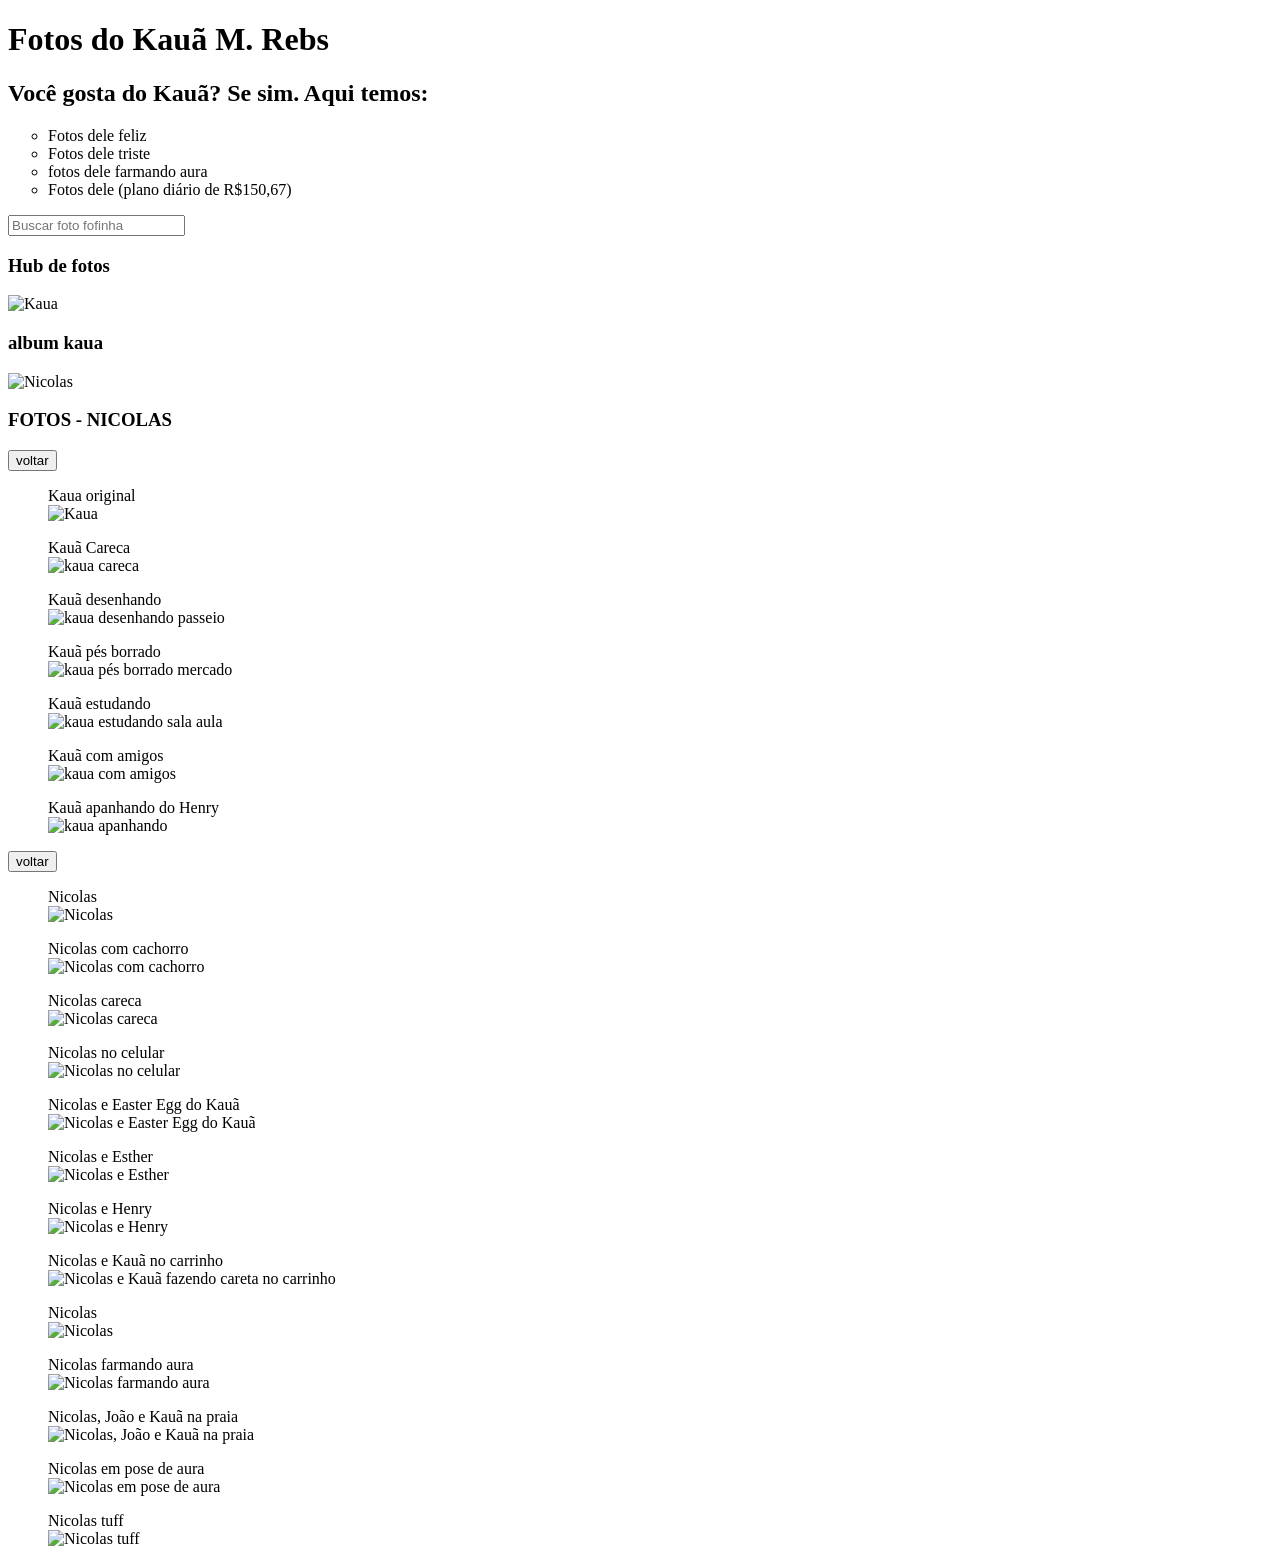
==== index.html @ 5835f492 "Add files via upload" ====
<!DOCTYPE html>
<!-- Documento principal da página do museu de fotos. -->
<html lang="pt-br">
  <head>
    <!-- Define a codificação para permitir acentos e caracteres especiais. -->
    <meta charset="utf-8">
    <!-- Faz a página se adaptar à largura de celulares e tablets. -->
    <meta name="viewport" content="width=device-width, initial-scale=1">
    <!-- Define o ícone exibido na aba do navegador. -->
    <link rel="icon" href="favicon.ico" type="image/x-icon">
    <!-- Carrega os estilos visuais da página. -->
    <link rel="stylesheet" href="style.css">
    <!-- Carrega o JavaScript depois que o HTML for interpretado. -->
    <script src="../Java_script.js" defer></script>
    <!-- Texto exibido na aba do navegador. -->
    <title>Múseu do Kauã</title>
  </head>
  <body>
    <!-- Título e apresentação do conteúdo da página. -->
    <h1>Fotos do Kauã M. Rebs</h1>
    <h2>Você gosta do Kauã? Se sim. Aqui temos:</h2>

    <!-- Lista de categorias de fotos disponíveis no site. -->
    <ul style="list-style-type: circle;">
      <li>Fotos dele feliz</li>
      <li>Fotos dele triste</li>
      <li>fotos dele farmando aura</li>
      <li>Fotos dele (plano diário de R$150,67)</li>
    </ul>

    <!-- Campo que dispara a filtragem enquanto o usuário digita. -->
    <input type="text" id="busca" class="busca" placeholder="Buscar foto fofinha" onkeyup="filtrar()">

    <!-- Título da área que reúne os cartões dos álbuns. -->
    <h3>Hub de fotos</h3>

    <!-- Cartões usados para escolher qual álbum será aberto. -->
    <div class="albuns">
      <!-- Álbum do Kauã. -->
      <div class="album" data-album="fotos-kaua" onclick="abrir_album('fotos-kaua')">
        <img src="fotos/Fotos - kaua/kaua.png" alt="Kaua" width="300" height="300">
        <h3>album kaua</h3>
      </div>

      <!-- Álbum do Nicolas. -->
      <div class="album" data-album="fotos-nicolas" onclick="abrir_album('fotos-nicolas')">
        <img src="fotos/Fotos - Nicolas/NicolasPoseAura.jpg" alt="Nicolas" width="300" height="300">
        <h3>FOTOS - NICOLAS</h3>
      </div>
    </div>

    <!-- Conteúdo do álbum de fotos do Kauã, inicialmente oculto pelo CSS. -->
    <div id="fotos-kaua" class="FotosKaua fotos-album">
      <!-- Retorna para a lista de álbuns. -->
      <button id="button_voltar" type="button" onclick="mostrar_albuns()">voltar</button>

      <!-- Foto original. -->
      <figure class="foto" data-tags="kaua normal original">
        <figcaption>Kaua original</figcaption>
        <img src="fotos/Fotos - kaua/kaua.png" alt="Kaua" width="300" height="300">
      </figure>

      <!-- Foto do Kauã careca. -->
      <figure class="foto" data-tags="kaua careca">
        <figcaption>Kauã Careca</figcaption>
        <img src="fotos/Fotos - kaua/kauacareca.png" alt="kaua careca" width="300" height="300">
      </figure>

      <!-- Kauã desenhando no passeio. -->
      <figure class="foto" data-tags="kaua desenhando passeio">
        <figcaption>Kauã desenhando</figcaption>
        <img src="fotos/Fotos - kaua/kaua_desenhando.jpg" alt="kaua desenhando passeio" width="300" height="300">
      </figure>

      <!-- Pés do Kauã. -->
      <figure class="foto" data-tags="pés kaua borrado">
        <figcaption>Kauã pés borrado</figcaption>
        <img src="fotos/Fotos - kaua/20260818_190801.jpg" alt="kaua pés borrado mercado" width="300" height="300">
      </figure>

      <!-- Kauã estudando na sala. -->
      <figure class="foto" data-tags="kaua estudando sala aula">
        <figcaption>Kauã estudando</figcaption>
        <img src="fotos/Fotos - kaua/kaua estudando.jpg" alt="kaua estudando sala aula" width="300" height="300">
      </figure>

      <!-- Kauã com amigos. -->
      <figure class="foto" data-tags="kaua amigos escola grupo feliz">
        <figcaption>Kauã com amigos</figcaption>
        <img src="fotos/Fotos - kaua/kaua com amigos.jpg" alt="kaua com amigos" width="300" height="300">
      </figure>

      <!-- Kauã apanhando do Henry no passeio. -->
      <figure class="foto" data-tags="kaua briga amigos henry passeio apanhando">
        <figcaption>Kauã apanhando do Henry</figcaption>
        <img src="fotos/Fotos - kaua/kaua apanhando do henry.jpg" alt="kaua apanhando" width="300" height="300">
      </figure>
    </div>

    <!-- Conteúdo do álbum de fotos do Nicolas, inicialmente oculto pelo CSS. -->
    <div id="fotos-nicolas" class="FotosNicolas fotos-album">
      <!-- Retorna para a lista de álbuns. -->
      <button id="button_voltar" type="button" onclick="mostrar_albuns()">voltar</button>

      <!-- Nicolas 67. -->
      <figure class="foto" data-tags="nicolas 67">
        <figcaption>Nicolas</figcaption>
        <img src="fotos/Fotos - Nicolas/Nicolas67.jpg" alt="Nicolas" width="300" height="300">
      </figure>

      <!-- Nicolas com cachorro. -->
      <figure class="foto" data-tags="nicolas cachorro">
        <figcaption>Nicolas com cachorro</figcaption>
        <img src="fotos/Fotos - Nicolas/NicolasCachorro.jpg" alt="Nicolas com cachorro" width="300" height="300">
      </figure>

      <!-- Nicolas careca. -->
      <figure class="foto" data-tags="nicolas careca">
        <figcaption>Nicolas careca</figcaption>
        <img src="fotos/Fotos - Nicolas/NicolasCareca.jpg" alt="Nicolas careca" width="300" height="300">
      </figure>

      <!-- Nicolas no celular. -->
      <figure class="foto" data-tags="nicolas celular">
        <figcaption>Nicolas no celular</figcaption>
        <img src="fotos/Fotos - Nicolas/NicolasCelular.jpg" alt="Nicolas no celular" width="300" height="300">
      </figure>

      <!-- Nicolas e Easter Egg do Kauã. -->
      <figure class="foto" data-tags="nicolas easter egg kaua">
        <figcaption>Nicolas e Easter Egg do Kauã</figcaption>
        <img src="fotos/Fotos - Nicolas/NicolasEasterEgg Kaua.jpg" alt="Nicolas e Easter Egg do Kauã" width="300" height="300">
      </figure>

      <!-- Nicolas e Esther. -->
      <figure class="foto" data-tags="nicolas esther">
        <figcaption>Nicolas e Esther</figcaption>
        <img src="fotos/Fotos - Nicolas/NicolasEEsther.jpg" alt="Nicolas e Esther" width="300" height="300">
      </figure>

      <!-- Nicolas e Henry. -->
      <figure class="foto" data-tags="nicolas henry">
        <figcaption>Nicolas e Henry</figcaption>
        <img src="fotos/Fotos - Nicolas/NicolasEHenry.jpg" alt="Nicolas e Henry" width="300" height="300">
      </figure>

      <!-- Nicolas e Kauã fazendo careta no carrinho. -->
      <figure class="foto" data-tags="nicolas kaua careta carrinho">
        <figcaption>Nicolas e Kauã no carrinho</figcaption>
        <img src="fotos/Fotos - Nicolas/NicolasEKauaCaretaCarrinho.jpg" alt="Nicolas e Kauã fazendo careta no carrinho" width="300" height="300">
      </figure>

      <!-- Nicolas Epstein. -->
      <figure class="foto" data-tags="nicolas epstein">
        <figcaption>Nicolas</figcaption>
        <img src="fotos/Fotos - Nicolas/NicolasEpstein.jpg" alt="Nicolas" width="300" height="300">
      </figure>

      <!-- Nicolas farmando aura. -->
      <figure class="foto" data-tags="nicolas farmando aura">
        <figcaption>Nicolas farmando aura</figcaption>
        <img src="fotos/Fotos - Nicolas/NicolasFarmandoAura.jpg" alt="Nicolas farmando aura" width="300" height="300">
      </figure>

      <!-- Nicolas, João e Kauã na praia. -->
      <figure class="foto" data-tags="nicolas joao kaua praia">
        <figcaption>Nicolas, João e Kauã na praia</figcaption>
        <img src="fotos/Fotos - Nicolas/NicolasJoaoKauaPraia.png" alt="Nicolas, João e Kauã na praia" width="300" height="300">
      </figure>

      <!-- Nicolas em pose de aura. -->
      <figure class="foto" data-tags="nicolas pose aura">
        <figcaption>Nicolas em pose de aura</figcaption>
        <img src="fotos/Fotos - Nicolas/NicolasPoseAura.jpg" alt="Nicolas em pose de aura" width="300" height="300">
      </figure>

      <!-- Nicolas tuff. -->
      <figure class="foto" data-tags="nicolas tuff">
        <figcaption>Nicolas tuff</figcaption>
        <img src="fotos/Fotos - Nicolas/NicolasTuff.jpg" alt="Nicolas tuff" width="300" height="300">
      </figure>
    </div>

  </body>
</html>
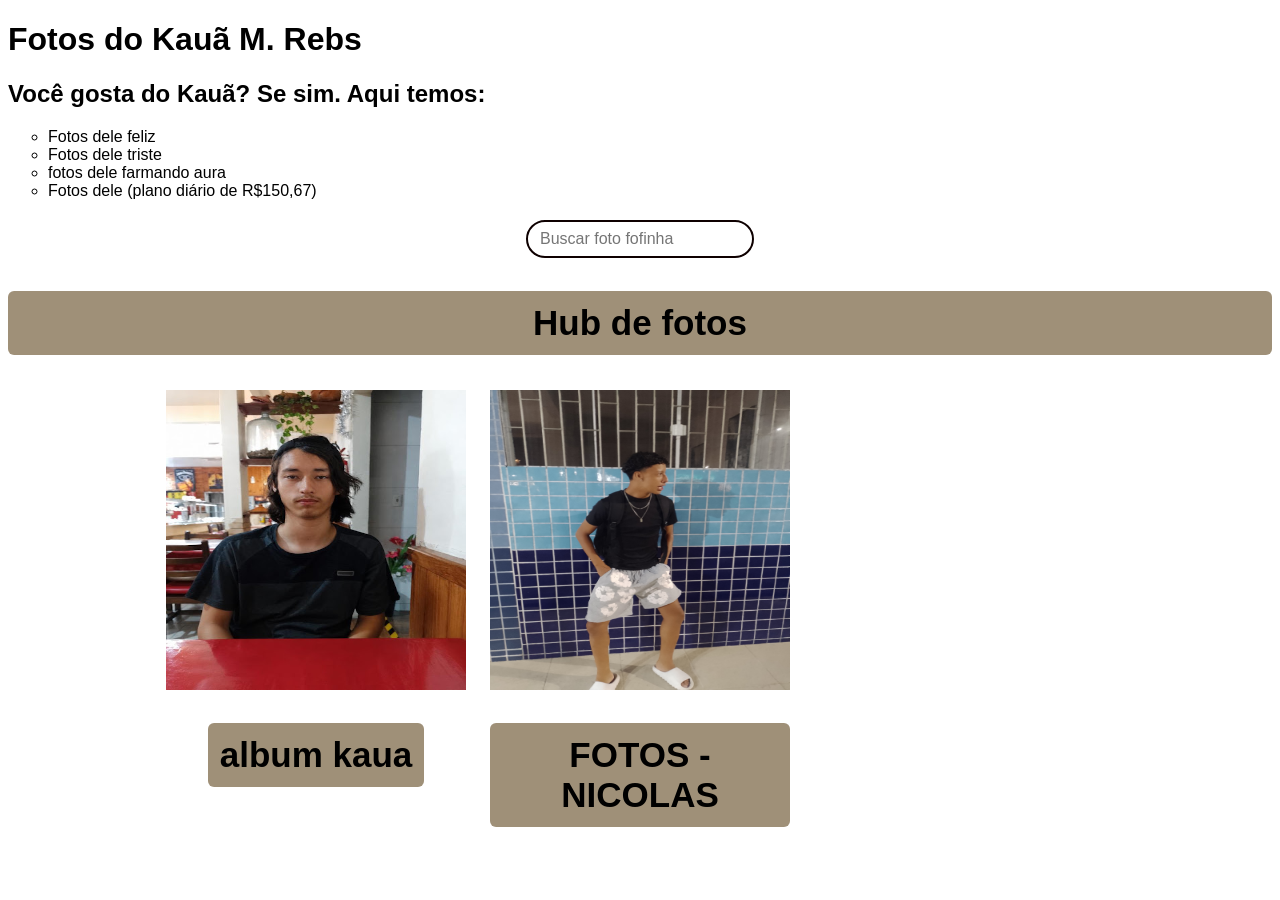
==== commit c5184431: "começo certo" ====
--- a/index.html
+++ b/index.html
@@ -11,7 +11,7 @@
     <!-- Carrega os estilos visuais da página. -->
     <link rel="stylesheet" href="style.css">
     <!-- Carrega o JavaScript depois que o HTML for interpretado. -->
-    <script src="../Java_script.js" defer></script>
+    <script src="Java_script.js" defer></script>
     <!-- Texto exibido na aba do navegador. -->
     <title>Múseu do Kauã</title>
   </head>
--- a/style.css
+++ b/style.css
@@ -0,0 +1,140 @@
+/* Define a fonte padrão usada em toda a página. */
+body {
+  font-family: Arial, sans-serif;
+}
+
+/* Estiliza o campo de busca. */
+
+#busca {
+  /* Centraliza o campo e cria espaço interno para o texto. */
+  display: block;
+  margin: 20px auto;
+  padding: 8px 12px;
+  font-size: 16px;
+  border: 2px solid #0e0000;
+  border-radius: 100px;
+
+  /* Suaviza a mudança de cor ao passar o cursor. */
+  transition: background-color 0.3s ease;
+}
+
+/* Altera a cor do campo quando o cursor passa sobre ele. */
+#busca:hover {
+  background-color: #cdcfcdce;
+}
+/* Estiliza o título da área principal de álbuns. */ 
+
+h3 {
+  margin-top: 33px;
+  font-size: 35px;
+  color: #000000;
+  text-align: center;
+  background-color: #664d279f;
+  padding: 12px;
+  border-radius: 6px;
+}
+
+
+/* Organiza cada cartão de álbum na vertical. */
+
+.album {
+  display: flex;
+  flex-direction: column;
+  align-items: center;
+  margin-bottom: 20px;
+  cursor: pointer;
+}
+
+.albuns {
+  /* Cria uma grade com três colunas de 300 pixels. */
+  display: grid;
+  grid-template-columns: repeat(3, 300px);
+  gap: 24px;
+  justify-content: center;
+}
+
+.albuns.oculto {
+  /* Esconde a lista enquanto um álbum está aberto. */
+  display: none;
+}
+
+/* Mantém cartões marcados como escondidos fora da tela. */
+.album.escondido {
+  display: none;
+}
+
+/* Oculta os conteúdos dos álbuns até que sejam selecionados. */
+.fotos-album {
+  display: none;
+}
+
+/* Exibe e organiza em grade o álbum que está aberto. */
+.fotos-album.aberto {
+  display: grid;
+  grid-template-columns: repeat(3, 300px);
+  gap: 24px;
+  justify-content: center;
+  padding: 20px;
+}
+
+.fotos-album button {
+  /* Faz o botão ocupar toda a largura da grade e ficar centralizado. */
+  grid-column: 1 / -1;
+  justify-self: center;
+  padding: 8px 16px;
+  cursor: pointer;
+}
+
+.foto {
+  /* Define o tamanho e a aparência de cada cartão de foto. */
+  width: 315px;
+  box-sizing: border-box;
+  background: #49ef97;
+  padding: 5px;
+  border-radius: 10px;
+  box-shadow: 0 2px 6px rgba(0,0,0,0.15);
+  transition: transform 0.2s ease;
+
+/* .foto:hover { 
+  transform: scale(1.05);
+} */
+
+.foto img {
+  /* Remove espaços extras da imagem e arredonda seus cantos. */
+  display: block;
+  border-radius: 8px;
+}
+
+.foto figcaption {
+  /* Formata a legenda apresentada abaixo de cada imagem. */
+  margin-top: 8px;
+  font-size: 20px;
+  color: #000;
+  text-align: center;
+}
+
+/* Amplia a foto quando o JavaScript adiciona a classe "grande". */
+.grande:hover {
+  transform: scale(1.6);
+  transition: 0.6s;
+}
+
+/* Estiliza o botão usado para voltar à lista de álbuns. */
+#button_voltar {
+  background-color: #14e31b;
+  border: 3px solid #0e0000;
+  border-radius: 100px;
+  color: black;
+  padding: 15px 32px;
+  text-align: center;
+  text-decoration: none;
+  display: inline-block;
+  font-size: 30px;
+  margin: 4px 2px;
+  cursor: pointer;
+}
+
+#button_voltar:hover {
+  /* Destaca o botão quando o cursor passa sobre ele. */
+  background-color: #00f400;
+}
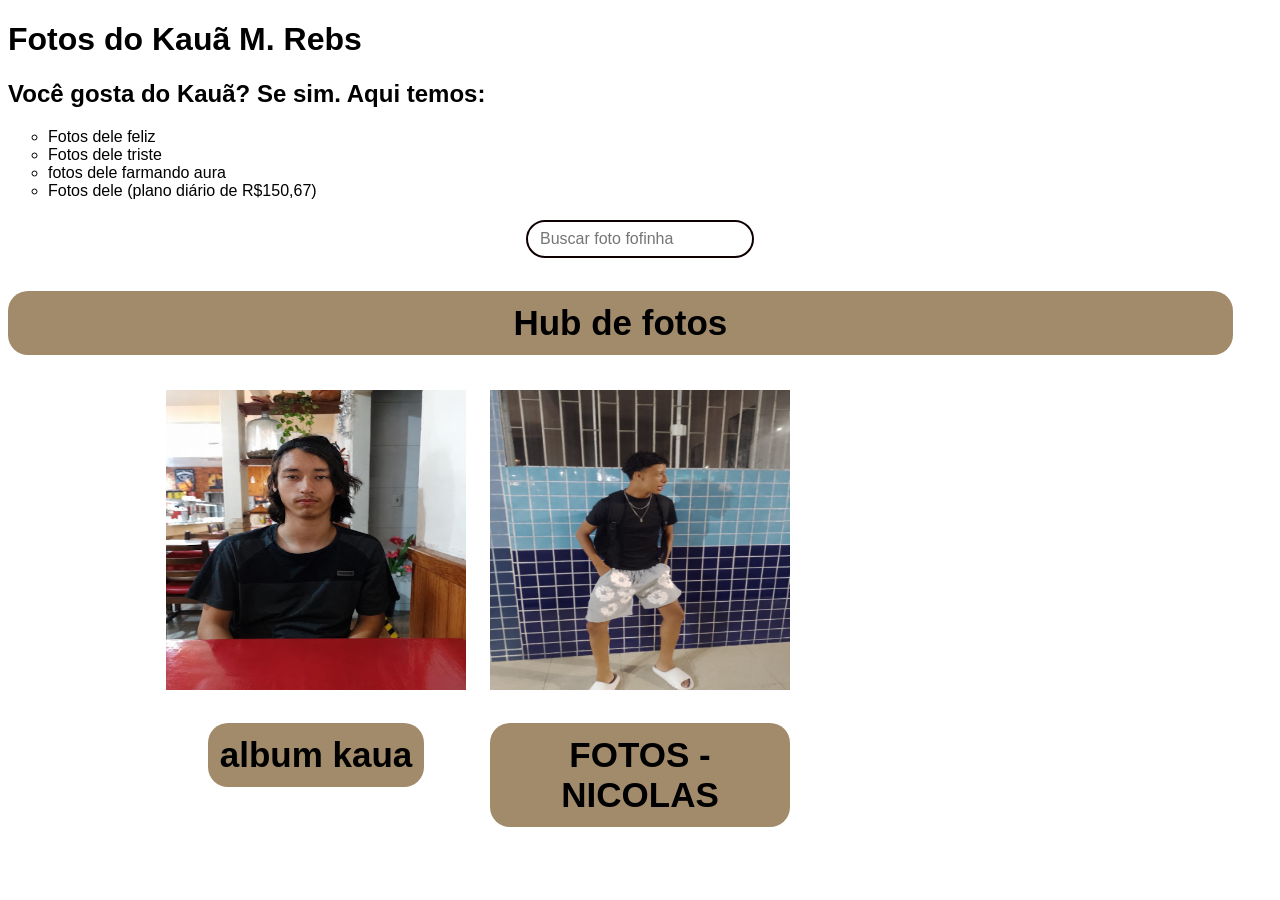
==== commit 844df92f: "modificação do css/html para dispositivos moveis botei um id para o botão hub de fotos para diminuir" ====
--- a/index.html
+++ b/index.html
@@ -32,7 +32,7 @@
     <input type="text" id="busca" class="busca" placeholder="Buscar foto fofinha" onkeyup="filtrar()">
 
     <!-- Título da área que reúne os cartões dos álbuns. -->
-    <h3>Hub de fotos</h3>
+    <h3 id="titulo-album">Hub de fotos</h3>
 
     <!-- Cartões usados para escolher qual álbum será aberto. -->
     <div class="albuns">
@@ -52,7 +52,7 @@
     <!-- Conteúdo do álbum de fotos do Kauã, inicialmente oculto pelo CSS. -->
     <div id="fotos-kaua" class="FotosKaua fotos-album">
       <!-- Retorna para a lista de álbuns. -->
-      <button id="button_voltar" type="button" onclick="mostrar_albuns()">voltar</button>
+      <button class="button_voltar" type="button" onclick="mostrar_albuns()">voltar</button>
 
       <!-- Foto original. -->
       <figure class="foto" data-tags="kaua normal original">
@@ -100,7 +100,7 @@
     <!-- Conteúdo do álbum de fotos do Nicolas, inicialmente oculto pelo CSS. -->
     <div id="fotos-nicolas" class="FotosNicolas fotos-album">
       <!-- Retorna para a lista de álbuns. -->
-      <button id="button_voltar" type="button" onclick="mostrar_albuns()">voltar</button>
+      <button class="button_voltar" type="button" onclick="mostrar_albuns()">voltar</button>
 
       <!-- Nicolas 67. -->
       <figure class="foto" data-tags="nicolas 67">
--- a/style.css
+++ b/style.css
@@ -29,15 +29,22 @@
   font-size: 35px;
   color: #000000;
   text-align: center;
-  background-color: #664d279f;
+  background-color: #6a46109f;
   padding: 12px;
-  border-radius: 6px;
+  border-radius: 20px;
 }
+
+#titulo-album {
+  width: 95%;
+}
+
+
 
 
 /* Organiza cada cartão de álbum na vertical. */
 
 .album {
+
   display: flex;
   flex-direction: column;
   align-items: center;
@@ -71,7 +78,7 @@
 /* Exibe e organiza em grade o álbum que está aberto. */
 .fotos-album.aberto {
   display: grid;
-  grid-template-columns: repeat(3, 300px);
+  grid-template-columns: repeat(3, 315px);
   gap: 24px;
   justify-content: center;
   padding: 20px;
@@ -94,7 +101,42 @@
   border-radius: 10px;
   box-shadow: 0 2px 6px rgba(0,0,0,0.15);
   transition: transform 0.2s ease;
+} 
 
+@media (max-width: 600px) {
+  .albuns {
+    grid-template-columns: repeat(2, 120px);
+  }
+
+  .fotos-album.aberto {
+    display: grid;
+    gap: 30px;
+    grid-template-columns: repeat(2, 120px);
+    justify-content: center;
+    padding: 0px;
+  }
+
+  .foto {
+    width: 190px;
+    height: auto;
+  }
+  .foto figcaption {
+    font-size: 16px;
+  }
+    .foto img {
+      width: 180px;
+      height: 180px;
+  }
+  .album {
+    width: 120px;
+    height: auto;
+  }
+  .album img {
+
+    width: 120px;
+    height: 120px;
+  }
+}
 /* .foto:hover { 
   transform: scale(1.05);
 } */
@@ -120,7 +162,7 @@
 }
 
 /* Estiliza o botão usado para voltar à lista de álbuns. */
-#button_voltar {
+.button_voltar {
   background-color: #14e31b;
   border: 3px solid #0e0000;
   border-radius: 100px;
@@ -134,7 +176,7 @@
   cursor: pointer;
 }
 
-#button_voltar:hover {
+.button_voltar:hover {
   /* Destaca o botão quando o cursor passa sobre ele. */
   background-color: #00f400;
 }
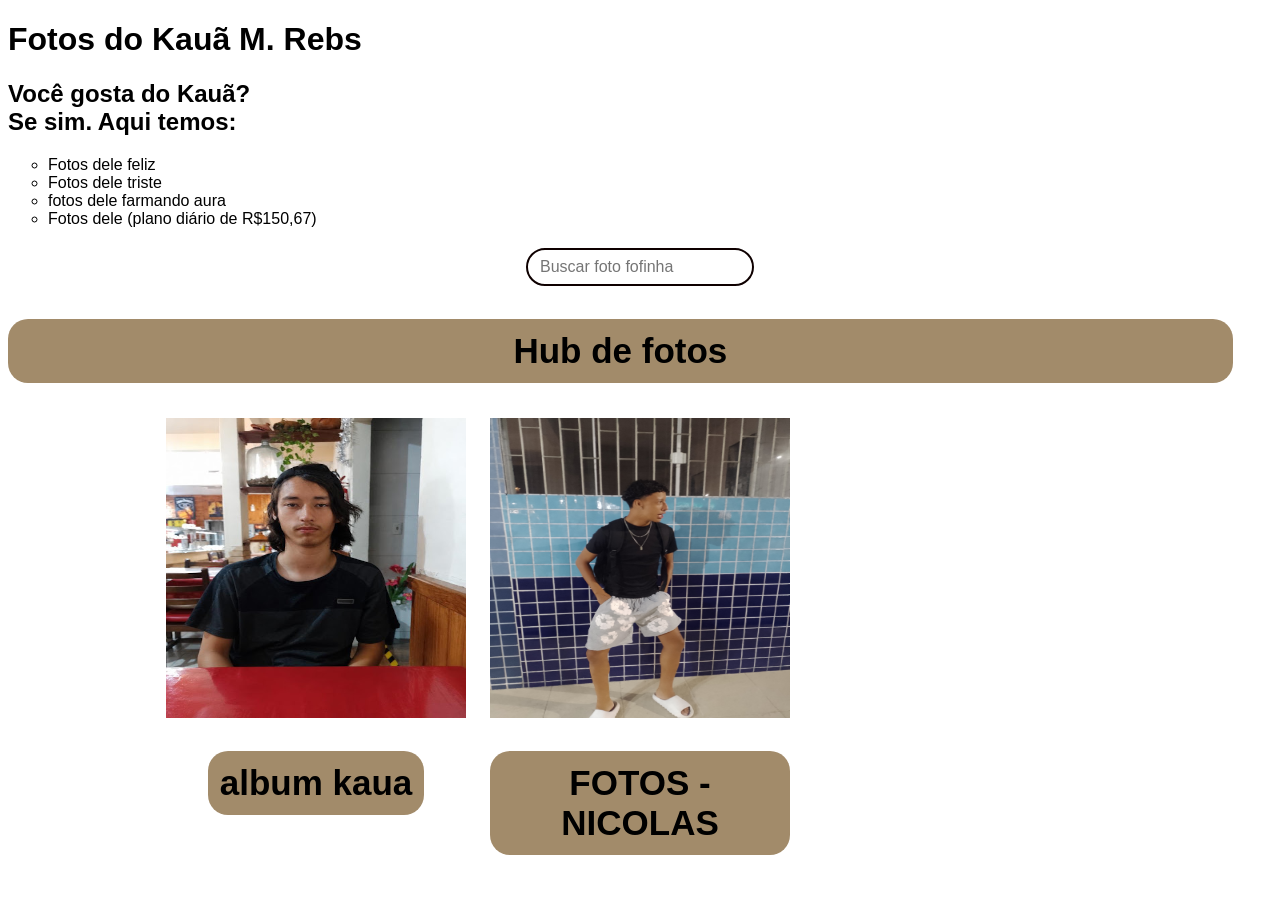
==== commit 19b45b6b: "suporte visual para celular ajustes finais finalmente posso dizer que está decente para celular, mud" ====
--- a/index.html
+++ b/index.html
@@ -18,7 +18,7 @@
   <body>
     <!-- Título e apresentação do conteúdo da página. -->
     <h1>Fotos do Kauã M. Rebs</h1>
-    <h2>Você gosta do Kauã? Se sim. Aqui temos:</h2>
+    <h2>Você gosta do Kauã?<br/> Se sim. Aqui temos:</h2>
 
     <!-- Lista de categorias de fotos disponíveis no site. -->
     <ul style="list-style-type: circle;">
--- a/style.css
+++ b/style.css
@@ -105,38 +105,42 @@
 
 @media (max-width: 600px) {
   .albuns {
-    grid-template-columns: repeat(2, 120px);
+    grid-template-columns: repeat(2, 190px);
   }
 
   .fotos-album.aberto {
     display: grid;
-    gap: 30px;
-    grid-template-columns: repeat(2, 120px);
+    grid-template-columns: repeat(2, 190px);
     justify-content: center;
     padding: 0px;
+    gap: 10px;
+    row-gap: 20px;
   }
 
   .foto {
-    width: 190px;
+    width: 185px;
     height: auto;
+    margin: 0px;
   }
-  .foto figcaption {
+  /* .foto figcaption {
     font-size: 16px;
+  } */
+    .foto img {
+      width: 170px;
+      height: 170px;
   }
-    .foto img {
-      width: 180px;
-      height: 180px;
-  }
-  .album {
-    width: 120px;
-    height: auto;
-  }
+  
   .album img {
 
-    width: 120px;
-    height: 120px;
+    width: 100%;
+    height: 50%;
+  }
+  #titulo-album {
+    width: 93%;
   }
 }
+
+
 /* .foto:hover { 
   transform: scale(1.05);
 } */
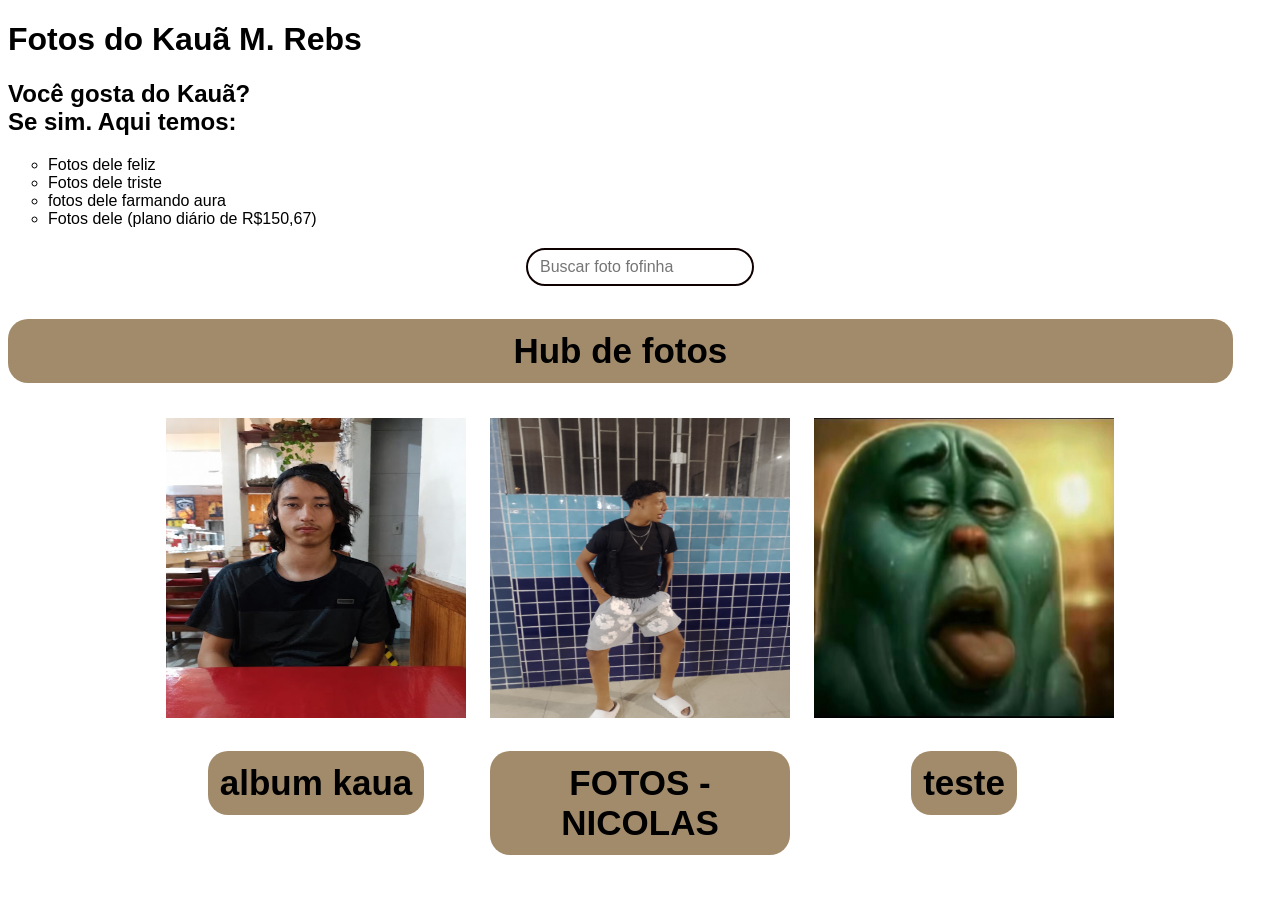
==== commit 397ccf8b: "desisto de usar o cerebro, versão completa do automação" ====
--- a/index.html
+++ b/index.html
@@ -1,26 +1,17 @@
 <!DOCTYPE html>
-<!-- Documento principal da página do museu de fotos. -->
 <html lang="pt-br">
   <head>
-    <!-- Define a codificação para permitir acentos e caracteres especiais. -->
     <meta charset="utf-8">
-    <!-- Faz a página se adaptar à largura de celulares e tablets. -->
     <meta name="viewport" content="width=device-width, initial-scale=1">
-    <!-- Define o ícone exibido na aba do navegador. -->
     <link rel="icon" href="favicon.ico" type="image/x-icon">
-    <!-- Carrega os estilos visuais da página. -->
     <link rel="stylesheet" href="style.css">
-    <!-- Carrega o JavaScript depois que o HTML for interpretado. -->
     <script src="Java_script.js" defer></script>
-    <!-- Texto exibido na aba do navegador. -->
     <title>Múseu do Kauã</title>
   </head>
   <body>
-    <!-- Título e apresentação do conteúdo da página. -->
     <h1>Fotos do Kauã M. Rebs</h1>
     <h2>Você gosta do Kauã?<br/> Se sim. Aqui temos:</h2>
 
-    <!-- Lista de categorias de fotos disponíveis no site. -->
     <ul style="list-style-type: circle;">
       <li>Fotos dele feliz</li>
       <li>Fotos dele triste</li>
@@ -28,158 +19,148 @@
       <li>Fotos dele (plano diário de R$150,67)</li>
     </ul>
 
-    <!-- Campo que dispara a filtragem enquanto o usuário digita. -->
-    <input type="text" id="busca" class="busca" placeholder="Buscar foto fofinha" onkeyup="filtrar()">
+    <input type="text" id="busca" placeholder="Buscar foto fofinha">
 
-    <!-- Título da área que reúne os cartões dos álbuns. -->
     <h3 id="titulo-album">Hub de fotos</h3>
 
-    <!-- Cartões usados para escolher qual álbum será aberto. -->
     <div class="albuns">
-      <!-- Álbum do Kauã. -->
-      <div class="album" data-album="fotos-kaua" onclick="abrir_album('fotos-kaua')">
+      <div class="album-capa album fotos-kaua" onclick="abrir_album('fotos-kaua')">
         <img src="fotos/Fotos - kaua/kaua.png" alt="Kaua" width="300" height="300">
         <h3>album kaua</h3>
       </div>
 
-      <!-- Álbum do Nicolas. -->
-      <div class="album" data-album="fotos-nicolas" onclick="abrir_album('fotos-nicolas')">
+      <div class="album-capa album fotos-nicolas" onclick="abrir_album('fotos-nicolas')">
         <img src="fotos/Fotos - Nicolas/NicolasPoseAura.jpg" alt="Nicolas" width="300" height="300">
         <h3>FOTOS - NICOLAS</h3>
       </div>
+
+      <div class="album-capa album fotos-teste" onclick="abrir_album('fotos-teste')">
+        <img src="fotos/henrique.jpeg" alt="teste" width="300" height="300">
+        <h3>teste</h3>
+      </div>
+
     </div>
 
-    <!-- Conteúdo do álbum de fotos do Kauã, inicialmente oculto pelo CSS. -->
-    <div id="fotos-kaua" class="FotosKaua fotos-album">
-      <!-- Retorna para a lista de álbuns. -->
-      <button class="button_voltar" type="button" onclick="mostrar_albuns()">voltar</button>
+    <!-- Cadastre cada foto aqui; use data-tags="tag1, tag2" para vinculá-la aos álbuns. -->
+    <div id="fotos-origem" aria-hidden="true">
+      <figure class="foto" data-tags="teste, kaua, nicolas">
+        <figcaption>teste</figcaption>
+        <img src="fotos/henrique.jpeg" alt="teste" width="300" height="300">
+      </figure>
 
-      <!-- Foto original. -->
       <figure class="foto" data-tags="kaua normal original">
         <figcaption>Kaua original</figcaption>
         <img src="fotos/Fotos - kaua/kaua.png" alt="Kaua" width="300" height="300">
       </figure>
 
-      <!-- Foto do Kauã careca. -->
       <figure class="foto" data-tags="kaua careca">
         <figcaption>Kauã Careca</figcaption>
         <img src="fotos/Fotos - kaua/kauacareca.png" alt="kaua careca" width="300" height="300">
       </figure>
 
-      <!-- Kauã desenhando no passeio. -->
       <figure class="foto" data-tags="kaua desenhando passeio">
         <figcaption>Kauã desenhando</figcaption>
         <img src="fotos/Fotos - kaua/kaua_desenhando.jpg" alt="kaua desenhando passeio" width="300" height="300">
       </figure>
 
-      <!-- Pés do Kauã. -->
       <figure class="foto" data-tags="pés kaua borrado">
         <figcaption>Kauã pés borrado</figcaption>
         <img src="fotos/Fotos - kaua/20260818_190801.jpg" alt="kaua pés borrado mercado" width="300" height="300">
       </figure>
 
-      <!-- Kauã estudando na sala. -->
       <figure class="foto" data-tags="kaua estudando sala aula">
         <figcaption>Kauã estudando</figcaption>
         <img src="fotos/Fotos - kaua/kaua estudando.jpg" alt="kaua estudando sala aula" width="300" height="300">
       </figure>
 
-      <!-- Kauã com amigos. -->
       <figure class="foto" data-tags="kaua amigos escola grupo feliz">
         <figcaption>Kauã com amigos</figcaption>
         <img src="fotos/Fotos - kaua/kaua com amigos.jpg" alt="kaua com amigos" width="300" height="300">
       </figure>
 
-      <!-- Kauã apanhando do Henry no passeio. -->
       <figure class="foto" data-tags="kaua briga amigos henry passeio apanhando">
         <figcaption>Kauã apanhando do Henry</figcaption>
         <img src="fotos/Fotos - kaua/kaua apanhando do henry.jpg" alt="kaua apanhando" width="300" height="300">
       </figure>
-    </div>
 
-    <!-- Conteúdo do álbum de fotos do Nicolas, inicialmente oculto pelo CSS. -->
-    <div id="fotos-nicolas" class="FotosNicolas fotos-album">
-      <!-- Retorna para a lista de álbuns. -->
-      <button class="button_voltar" type="button" onclick="mostrar_albuns()">voltar</button>
-
-      <!-- Nicolas 67. -->
       <figure class="foto" data-tags="nicolas 67">
         <figcaption>Nicolas</figcaption>
         <img src="fotos/Fotos - Nicolas/Nicolas67.jpg" alt="Nicolas" width="300" height="300">
       </figure>
 
-      <!-- Nicolas com cachorro. -->
       <figure class="foto" data-tags="nicolas cachorro">
         <figcaption>Nicolas com cachorro</figcaption>
         <img src="fotos/Fotos - Nicolas/NicolasCachorro.jpg" alt="Nicolas com cachorro" width="300" height="300">
       </figure>
 
-      <!-- Nicolas careca. -->
       <figure class="foto" data-tags="nicolas careca">
         <figcaption>Nicolas careca</figcaption>
         <img src="fotos/Fotos - Nicolas/NicolasCareca.jpg" alt="Nicolas careca" width="300" height="300">
       </figure>
 
-      <!-- Nicolas no celular. -->
       <figure class="foto" data-tags="nicolas celular">
         <figcaption>Nicolas no celular</figcaption>
         <img src="fotos/Fotos - Nicolas/NicolasCelular.jpg" alt="Nicolas no celular" width="300" height="300">
       </figure>
 
-      <!-- Nicolas e Easter Egg do Kauã. -->
       <figure class="foto" data-tags="nicolas easter egg kaua">
         <figcaption>Nicolas e Easter Egg do Kauã</figcaption>
         <img src="fotos/Fotos - Nicolas/NicolasEasterEgg Kaua.jpg" alt="Nicolas e Easter Egg do Kauã" width="300" height="300">
       </figure>
 
-      <!-- Nicolas e Esther. -->
       <figure class="foto" data-tags="nicolas esther">
         <figcaption>Nicolas e Esther</figcaption>
         <img src="fotos/Fotos - Nicolas/NicolasEEsther.jpg" alt="Nicolas e Esther" width="300" height="300">
       </figure>
 
-      <!-- Nicolas e Henry. -->
       <figure class="foto" data-tags="nicolas henry">
         <figcaption>Nicolas e Henry</figcaption>
         <img src="fotos/Fotos - Nicolas/NicolasEHenry.jpg" alt="Nicolas e Henry" width="300" height="300">
       </figure>
 
-      <!-- Nicolas e Kauã fazendo careta no carrinho. -->
       <figure class="foto" data-tags="nicolas kaua careta carrinho">
         <figcaption>Nicolas e Kauã no carrinho</figcaption>
         <img src="fotos/Fotos - Nicolas/NicolasEKauaCaretaCarrinho.jpg" alt="Nicolas e Kauã fazendo careta no carrinho" width="300" height="300">
       </figure>
 
-      <!-- Nicolas Epstein. -->
       <figure class="foto" data-tags="nicolas epstein">
         <figcaption>Nicolas</figcaption>
         <img src="fotos/Fotos - Nicolas/NicolasEpstein.jpg" alt="Nicolas" width="300" height="300">
       </figure>
 
-      <!-- Nicolas farmando aura. -->
       <figure class="foto" data-tags="nicolas farmando aura">
         <figcaption>Nicolas farmando aura</figcaption>
         <img src="fotos/Fotos - Nicolas/NicolasFarmandoAura.jpg" alt="Nicolas farmando aura" width="300" height="300">
       </figure>
 
-      <!-- Nicolas, João e Kauã na praia. -->
       <figure class="foto" data-tags="nicolas joao kaua praia">
         <figcaption>Nicolas, João e Kauã na praia</figcaption>
         <img src="fotos/Fotos - Nicolas/NicolasJoaoKauaPraia.png" alt="Nicolas, João e Kauã na praia" width="300" height="300">
       </figure>
 
-      <!-- Nicolas em pose de aura. -->
       <figure class="foto" data-tags="nicolas pose aura">
         <figcaption>Nicolas em pose de aura</figcaption>
         <img src="fotos/Fotos - Nicolas/NicolasPoseAura.jpg" alt="Nicolas em pose de aura" width="300" height="300">
       </figure>
 
-      <!-- Nicolas tuff. -->
       <figure class="foto" data-tags="nicolas tuff">
         <figcaption>Nicolas tuff</figcaption>
         <img src="fotos/Fotos - Nicolas/NicolasTuff.jpg" alt="Nicolas tuff" width="300" height="300">
       </figure>
     </div>
 
+    <!-- O sufixo da classe fotos-* deve corresponder a uma tag das fotos. -->
+    <section class="fotos-album fotos-teste" aria-label="Álbum de teste">
+      <button class="button_voltar" type="button" onclick="mostrar_albuns()">voltar</button>
+    </section>
+
+    <section class="fotos-album fotos-kaua" aria-label="Álbum do Kauã">
+      <button class="button_voltar" type="button" onclick="mostrar_albuns()">voltar</button>
+    </section>
+
+    <section class="fotos-album fotos-nicolas" aria-label="Álbum do Nicolas">
+      <button class="button_voltar" type="button" onclick="mostrar_albuns()">voltar</button>
+    </section>
+
   </body>
 </html>
--- a/style.css
+++ b/style.css
@@ -1,12 +1,12 @@
-/* Define a fonte padrão usada em toda a página. */
 body {
   font-family: Arial, sans-serif;
 }
 
-/* Estiliza o campo de busca. */
+#fotos-origem {
+  display: none;
+}
 
 #busca {
-  /* Centraliza o campo e cria espaço interno para o texto. */
   display: block;
   margin: 20px auto;
   padding: 8px 12px;
@@ -14,16 +14,12 @@
   border: 2px solid #0e0000;
   border-radius: 100px;
 
-  /* Suaviza a mudança de cor ao passar o cursor. */
   transition: background-color 0.3s ease;
 }
 
-/* Altera a cor do campo quando o cursor passa sobre ele. */
 #busca:hover {
   background-color: #cdcfcdce;
 }
-/* Estiliza o título da área principal de álbuns. */ 
-
 h3 {
   margin-top: 33px;
   font-size: 35px;
@@ -39,10 +35,6 @@
 }
 
 
-
-
-/* Organiza cada cartão de álbum na vertical. */
-
 .album {
 
   display: flex;
@@ -53,7 +45,6 @@
 }
 
 .albuns {
-  /* Cria uma grade com três colunas de 300 pixels. */
   display: grid;
   grid-template-columns: repeat(3, 300px);
   gap: 24px;
@@ -61,21 +52,13 @@
 }
 
 .albuns.oculto {
-  /* Esconde a lista enquanto um álbum está aberto. */
   display: none;
 }
 
-/* Mantém cartões marcados como escondidos fora da tela. */
-.album.escondido {
-  display: none;
-}
-
-/* Oculta os conteúdos dos álbuns até que sejam selecionados. */
 .fotos-album {
   display: none;
 }
 
-/* Exibe e organiza em grade o álbum que está aberto. */
 .fotos-album.aberto {
   display: grid;
   grid-template-columns: repeat(3, 315px);
@@ -85,7 +68,6 @@
 }
 
 .fotos-album button {
-  /* Faz o botão ocupar toda a largura da grade e ficar centralizado. */
   grid-column: 1 / -1;
   justify-self: center;
   padding: 8px 16px;
@@ -93,7 +75,6 @@
 }
 
 .foto {
-  /* Define o tamanho e a aparência de cada cartão de foto. */
   width: 315px;
   box-sizing: border-box;
   background: #49ef97;
@@ -107,7 +88,6 @@
   .albuns {
     grid-template-columns: repeat(2, 190px);
   }
-
   .fotos-album.aberto {
     display: grid;
     grid-template-columns: repeat(2, 190px);
@@ -116,15 +96,11 @@
     gap: 10px;
     row-gap: 20px;
   }
-
   .foto {
     width: 185px;
     height: auto;
     margin: 0px;
   }
-  /* .foto figcaption {
-    font-size: 16px;
-  } */
     .foto img {
       width: 170px;
       height: 170px;
@@ -141,31 +117,18 @@
 }
 
 
-/* .foto:hover { 
-  transform: scale(1.05);
-} */
-
 .foto img {
-  /* Remove espaços extras da imagem e arredonda seus cantos. */
   display: block;
   border-radius: 8px;
 }
 
 .foto figcaption {
-  /* Formata a legenda apresentada abaixo de cada imagem. */
   margin-top: 8px;
   font-size: 20px;
   color: #000;
   text-align: center;
 }
 
-/* Amplia a foto quando o JavaScript adiciona a classe "grande". */
-.grande:hover {
-  transform: scale(1.6);
-  transition: 0.6s;
-}
-
-/* Estiliza o botão usado para voltar à lista de álbuns. */
 .button_voltar {
   background-color: #14e31b;
   border: 3px solid #0e0000;
@@ -181,6 +144,5 @@
 }
 
 .button_voltar:hover {
-  /* Destaca o botão quando o cursor passa sobre ele. */
   background-color: #00f400;
 }
